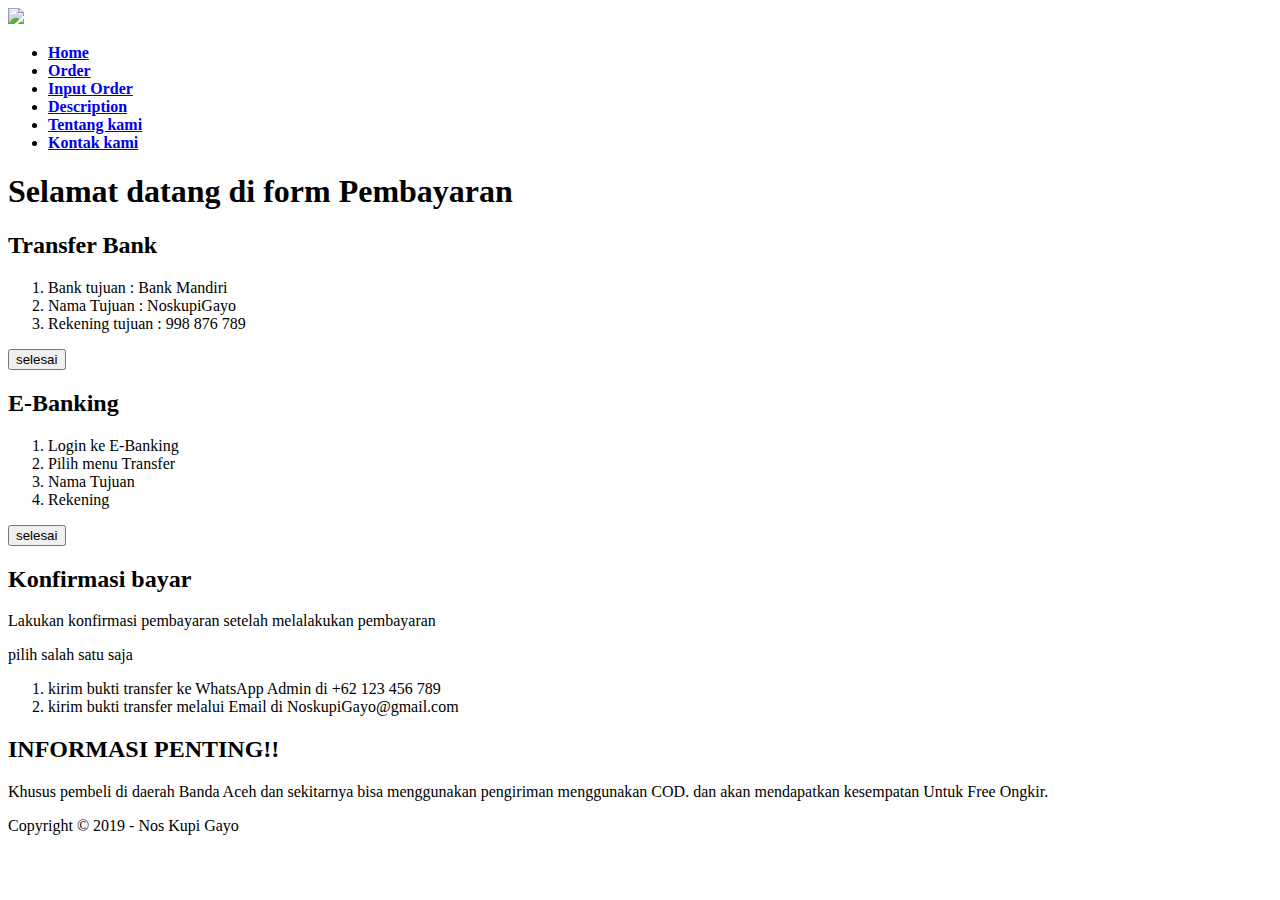
==== bayar.html @ cb57e545 "Add files via upload" ====
<!DOCTYPE html>
<html lang="en">
<head>
    <meta charset="UTF-8">
    <meta name="viewport" content="width=device-width, initial-scale=1.0">
    <meta http-equiv="X-UA-Compatible" content="ie=edge">
    <title>form bayar</title>
    <!--start css-->
    <link rel="stylesheet"  href="styles/style.css" type="text/css">
     <!--end css-->
</head>
<body>
    	<!--logo-->
		<div class="container logo bg-grey">
                <img src="images/logo kopii.jpg" width="20%">
            </div>
           <!--akhir logo-->
    
            <!--bagian menu-->
            <div class="container menu-primer">
                            <ul>
                                <li>
                                    <a href="index.html"><b> Home </b></a>
                                </li>
                                
                                <li>
                                    <a href="order.html"><b> Order </b></a>
                                </li>
    
                                <li>
                                    <a href="inputorder.html"><b>Input Order</b></a>
                                </li>
                                
                                <li>
                                    <a href="description.html"> <b>Description</b></a>
                                </li>
                                
                                <li>
                                    <a href="tentang.html"><b> Tentang kami </b></a>
                                </li>
                                
                                <li>
                                    <a href="kontak.html"><b> Kontak kami </b></a>
                                </li>
                            </ul>
            </div>
                        <!--akhir menu-->
    <div class="container">   
    <h1>Selamat datang di form Pembayaran</h1>
    <div class="main-home-one">
        <div class="box-heading">
            <h2> Transfer Bank</h2>
        </div>
        <div class="box-isi">
        <ol>
             <li>Bank tujuan : Bank Mandiri</li>
             <li>Nama Tujuan : NoskupiGayo</li>
             <li>Rekening tujuan : 998 876 789 </li>
        </ol>
        <td>
            <a href="selesai.html"><input type="submit" name="bayar dengan Transfer Bank" value="selesai"></a>
        </td>
        </div>
        </div>

    <div class="main-home-one">
        <div class="box-heading">
           <h2>E-Banking</h2>
        </div>
        <div class="box-isi">
        <ol>
            <li>Login ke E-Banking</li>
            <li>Pilih menu Transfer</li>
            <li>Nama Tujuan</li>
            <li>Rekening</li>
        </ol>
        <td>
        <a href="selesai.html"><input type="submit" name="bayar dengan E-Banking" value="selesai"></a>
        </td>
        </div>
        </div>

    <div class="main-home-one">
        <div class="box-heading">                   
    <h2>Konfirmasi bayar</h2>
    </div>
    <div class="box-isi">
        <p>Lakukan konfirmasi pembayaran setelah melalakukan pembayaran</p>
        <p>pilih salah satu saja</p>
            <ol>
                <li>kirim bukti transfer ke WhatsApp Admin di +62 123 456 789</li>
                <li>kirim bukti transfer melalui Email di NoskupiGayo@gmail.com</li>
            </ol>
    </div>
    </div>
    
    <div class="main-home-one">
        <div class="box-heading"> 
            <h2>INFORMASI PENTING!!</h2>
            </div>
            <div class="box-isi">
            <p>Khusus pembeli di daerah Banda Aceh dan sekitarnya bisa menggunakan pengiriman menggunakan COD.
                dan akan mendapatkan kesempatan Untuk Free Ongkir.
            </p>
        </div>
        </div>

    </div>
    
        
    <!--menu copyright-->
		<div class="container">
            <p>Copyright &copy; 2019 - Nos Kupi Gayo</p>
        </div>
    <!--akhir menu copyright-->
</body>
</html>
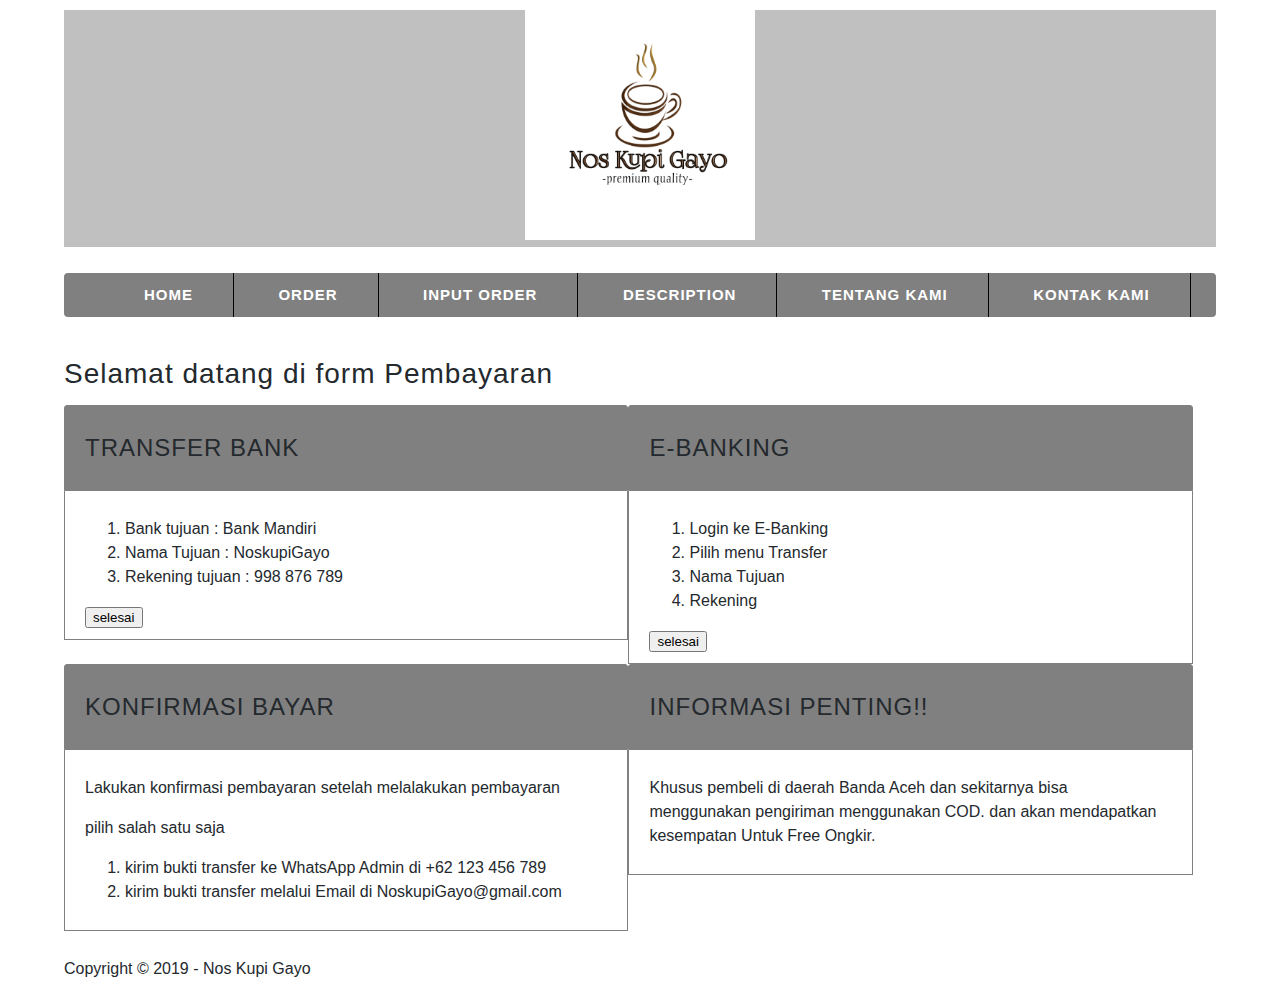
==== commit 25139668: "Add files via upload" ====
--- a/bayar.html
+++ b/bayar.html
@@ -10,41 +10,42 @@
      <!--end css-->
 </head>
 <body>
-    	<!--logo-->
-		<div class="container logo bg-grey">
-                <img src="images/logo kopii.jpg" width="20%">
-            </div>
-           <!--akhir logo-->
+    <!--logo-->
+	<div class="container logo bg-grey">
+        <img src="images/logo kopii.jpg" width="20%">
+    </div>
+    <!--akhir logo-->
     
-            <!--bagian menu-->
-            <div class="container menu-primer">
-                            <ul>
-                                <li>
-                                    <a href="index.html"><b> Home </b></a>
-                                </li>
+    <!--bagian menu-->
+    <div class="container menu-primer">
+        <ul>
+            <li>
+                <a href="index.html"><b> Home </b></a>
+            </li>
                                 
-                                <li>
-                                    <a href="order.html"><b> Order </b></a>
-                                </li>
+            <li>
+                <a href="order.html"><b> Order </b></a>
+           </li>
     
-                                <li>
-                                    <a href="inputorder.html"><b>Input Order</b></a>
-                                </li>
+            <li>
+                <a href="inputorder.html"><b>Input Order</b></a>
+            </li>
                                 
-                                <li>
-                                    <a href="description.html"> <b>Description</b></a>
-                                </li>
+            <li>
+                <a href="description.html"> <b>Description</b></a>
+            </li>
                                 
-                                <li>
-                                    <a href="tentang.html"><b> Tentang kami </b></a>
-                                </li>
+           <li>
+                <a href="tentang.html"><b> Tentang kami </b></a>
+            </li>
                                 
-                                <li>
-                                    <a href="kontak.html"><b> Kontak kami </b></a>
-                                </li>
-                            </ul>
-            </div>
-                        <!--akhir menu-->
+            <li>
+                 <a href="kontak.html"><b> Kontak kami </b></a>
+             </li>
+         </ul>
+    </div>
+    
+    <!--akhir menu-->
     <div class="container">   
     <h1>Selamat datang di form Pembayaran</h1>
     <div class="main-home-one">
--- a/styles/style.css
+++ b/styles/style.css
@@ -0,0 +1,224 @@
+/* */
+body{ 
+    color: #24292e;
+    font-family:  Helvetica, Arial, sans-serif;
+    font-size: 16px;
+    line-height: 1.5em;
+    margin: 0;
+    padding: 0;   
+}
+
+/*start debug*/
+.bg-grey{
+    background-color: #c0c0c0;
+}
+.bg-aquamarine{
+    background-color: aquamarine
+}
+/*end debug*/
+
+/*start container*/
+.container{
+    margin: 10px auto;
+    overflow: auto;
+    width: 90%;
+
+}
+.container-full{
+    margin: 10px auto;
+    overflow: auto;
+    width: 90%;
+}
+
+/*end container*/
+
+/* start menu galeri*/
+.menu-galeri a{
+    text-align: center;
+    display: inline-block;
+}
+.galeri a{
+    text-align: center;
+    display: inline-block;
+}
+.image{
+    text-align: center;
+}
+
+/* start menu galeri*/
+
+/* start bingkai*/
+.bingkai{
+    float: left;
+    width: 24%;
+}
+/* start bingkai*/
+
+/*start anchor / hyperlink*/
+a:link,
+a:visited{
+    color: #0366d6;
+    text-decoration: none;
+}
+a:hover,
+a:active{
+    color: #000000;
+    text-decoration: underline;
+}
+
+/*end anchor / hyperlink*/
+
+/*start logo*/
+.logo{
+    text-align: center;
+}
+/*end logo*/
+
+/*start menu primer*/
+.menu-primer ul {
+    background-color: grey;
+    border-radius: 4px;
+}
+.menu-primer li{
+    border-right:  1px solid black;
+    display: inline-block;
+}
+.menu-primer a{
+    color: #ffffff;
+    font-size: 15px;
+    display: inline-block;
+    letter-spacing: 1px;
+    padding: 10px 40px;
+    text-transform: uppercase;
+}
+.menu-primer .hover{
+    background-color: #ffffff;
+    color: black;
+    text-decoration: none;
+}
+.menu-primer .active{
+    background-color: #ffffff;
+    color: black;
+    text-decoration: none;
+}
+/*end menu*/
+
+/* start heading*/
+h1,h2,h3,h4,h5,h6{
+    font-weight: 400;
+    letter-spacing: 1px;
+}
+h1 {
+    font-size: 28px;
+}
+h2 {
+    font-size: 24px;
+}
+h3 {
+    font-size: 18px;
+}
+h4 {
+    font-size: 16px;
+}
+h5 {
+    font-size: 14px;
+}
+h6 {
+    font-size: 13px;
+}
+/* end heading*/
+
+/*start jumbotron*/
+.jumbotron{
+    background-color: #f6f8fa;
+    border: 1px solid #eaecef;
+    border-radius: 4px;
+    padding: 20px 0;
+}
+.jumbotron h1{
+    font-size: 32px;
+    padding: 0 20px;
+}
+.jumbotron h3{
+    font-size: 32px;
+    padding: 0 20px;
+}
+/*end jumbotron*/
+
+/*start main*/
+.main-home-one{
+    float: left;
+    width: 49%;
+}
+
+.main-home-two{
+    float: right;
+    width: 49%;
+    
+}
+.main-home-one .box-isi,
+.main-home-two.box-isi{
+    height: 145 px;
+}
+/*end main*/
+
+/*start box*/
+.box-heading{
+    background-color: grey;
+    border: 1px solid gray;
+    border-radius: 3px 3px 0 0;
+    margin: 0;
+    padding: 10px 20px;
+    text-transform: uppercase;
+}
+.box-isi{
+    background-color: #ffffff;
+    border: 1px solid gray;
+    border-top: 0;
+    margin: 0;
+    padding: 10px 20px;
+
+}
+/*end box*/
+
+/*start menu sekunder*/
+.menu-sekunder{
+    background-color: #cac8c8;
+    border-bottom: 1px solid white;
+    border-top: 1px solid gray;
+    overflow: auto;
+    padding: 10px 0;
+    margin-top: 20px;
+}
+.jarak{
+    margin-top: 50px;
+}
+.menu-sekunder h2{
+    font-size: 14px;
+    margin: 0 auto;
+    padding:0;
+    text-transform: uppercase;
+}
+.menu-sekunder ul{
+    padding: 0;
+}
+.menu-sekunder li{
+    list-style: disc;
+}
+.menu-sekunder li a,
+.menu-sekunder p{
+    font-size: 15px;
+
+}
+.menu-sekunder-one,
+.menu-sekunder-two{
+    float: left;
+    width: 50%;
+}
+/*start menu sekunder*/
+
+/*start copyright*/
+.copyright{
+    font-size: 15px;
+}
+/*end copyright*/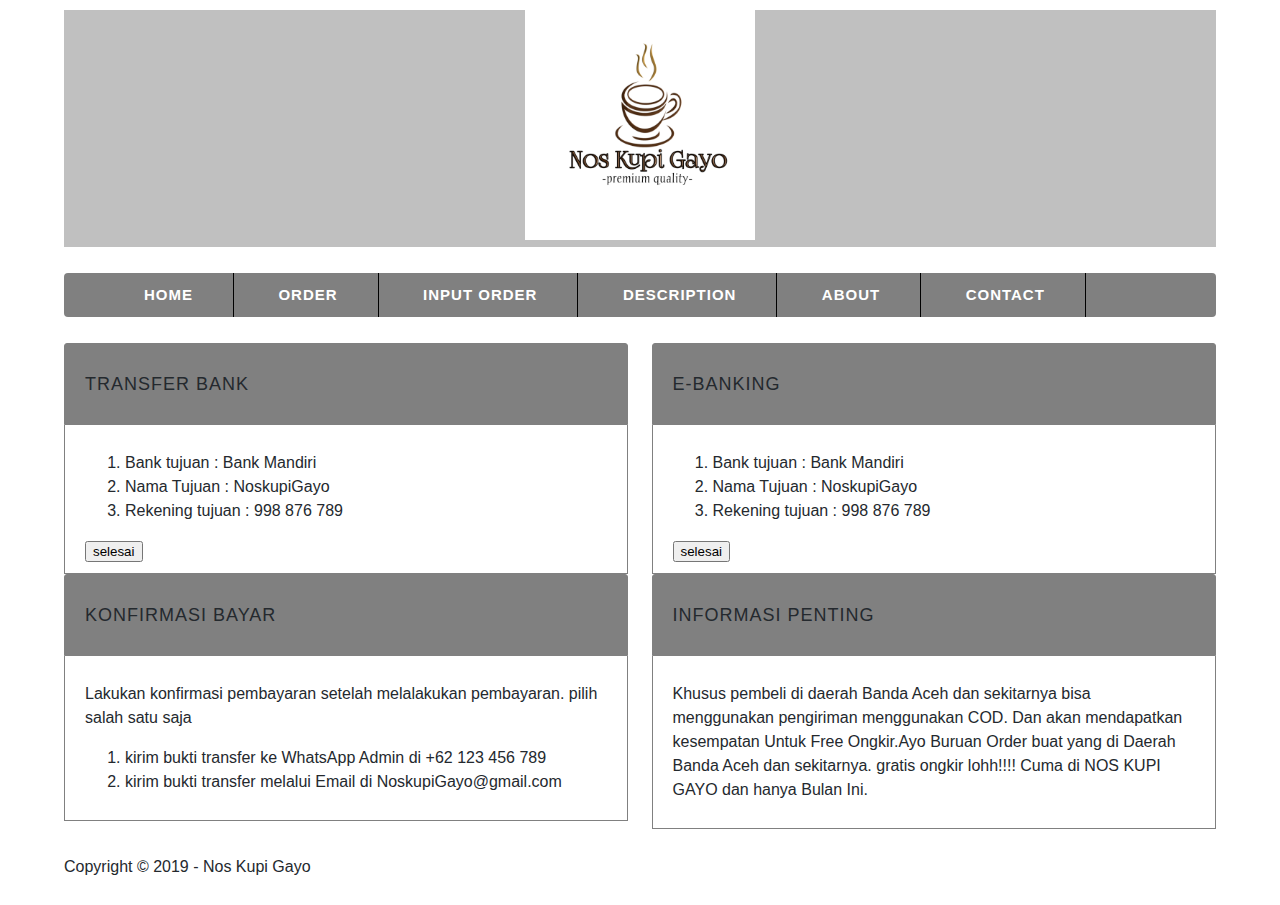
==== commit 53c969bc: "Add files via upload" ====
--- a/bayar.html
+++ b/bayar.html
@@ -36,78 +36,78 @@
             </li>
                                 
            <li>
-                <a href="tentang.html"><b> Tentang kami </b></a>
+                <a href="tentang.html"><b> About </b></a>
             </li>
                                 
             <li>
-                 <a href="kontak.html"><b> Kontak kami </b></a>
+                 <a href="kontak.html"><b> Contact </b></a>
              </li>
          </ul>
     </div>
     
     <!--akhir menu-->
-    <div class="container">   
-    <h1>Selamat datang di form Pembayaran</h1>
+    <div class="container">
     <div class="main-home-one">
-        <div class="box-heading">
-            <h2> Transfer Bank</h2>
-        </div>
-        <div class="box-isi">
-        <ol>
-             <li>Bank tujuan : Bank Mandiri</li>
-             <li>Nama Tujuan : NoskupiGayo</li>
-             <li>Rekening tujuan : 998 876 789 </li>
-        </ol>
-        <td>
-            <a href="selesai.html"><input type="submit" name="bayar dengan Transfer Bank" value="selesai"></a>
-        </td>
-        </div>
+			<div class="box-heading">
+					<h3>Transfer Bank</h3>
+				</div>
+				<div class="box-isi">
+                    <ol>
+                        <li>Bank tujuan : Bank Mandiri</li>
+                        <li>Nama Tujuan : NoskupiGayo</li>
+                        <li>Rekening tujuan : 998 876 789 </li>
+                    </ol>
+                    <td>
+                        <a href="selesai.html"><input type="submit" name="bayar dengan Transfer Bank" value="selesai"></a>
+                    </td>
+				</div>
+			</div>
+		<!--end promo-->
+					
+			<div class="main-home-two">
+			<div class="box-heading">
+				<h3>E-Banking</h3>
+			</div>
+			<div class="box-isi">
+                <ol>
+                    <li>Bank tujuan : Bank Mandiri</li>
+                    <li>Nama Tujuan : NoskupiGayo</li>
+                    <li>Rekening tujuan : 998 876 789 </li>
+                </ol>
+                <td>
+                    <a href="selesai.html"><input type="submit" name="bayar dengan Transfer Bank" value="selesai">
+                    </a>
+                </td>
+			</div>
         </div>
 
-    <div class="main-home-one">
-        <div class="box-heading">
-           <h2>E-Banking</h2>
-        </div>
-        <div class="box-isi">
-        <ol>
-            <li>Login ke E-Banking</li>
-            <li>Pilih menu Transfer</li>
-            <li>Nama Tujuan</li>
-            <li>Rekening</li>
-        </ol>
-        <td>
-        <a href="selesai.html"><input type="submit" name="bayar dengan E-Banking" value="selesai"></a>
-        </td>
-        </div>
-        </div>
-
-    <div class="main-home-one">
-        <div class="box-heading">                   
-    <h2>Konfirmasi bayar</h2>
-    </div>
-    <div class="box-isi">
-        <p>Lakukan konfirmasi pembayaran setelah melalakukan pembayaran</p>
-        <p>pilih salah satu saja</p>
-            <ol>
-                <li>kirim bukti transfer ke WhatsApp Admin di +62 123 456 789</li>
-                <li>kirim bukti transfer melalui Email di NoskupiGayo@gmail.com</li>
-            </ol>
+        <div class="main-home-one jarak1">
+                <div class="box-heading">
+                        <h3>Konfirmasi bayar</h3>
+                </div>
+                <div class="box-isi">
+                    <p>Lakukan konfirmasi pembayaran setelah melalakukan pembayaran. pilih salah satu saja</p>
+                    <ol>
+                        <li>kirim bukti transfer ke WhatsApp Admin di +62 123 456 789</li>
+                        <li>kirim bukti transfer melalui Email di NoskupiGayo@gmail.com</li>
+                    </ol>
+                </div>
+                </div>
+            <!--end promo-->
+                        
+                <div class="main-home-two jarak1">
+                <div class="box-heading">
+                    <h3>INFORMASI PENTING</h3>
+                </div>
+                <div class="box-isi">
+                    <p>Khusus pembeli di daerah Banda Aceh dan sekitarnya bisa menggunakan pengiriman menggunakan COD.
+                    Dan akan mendapatkan kesempatan Untuk Free Ongkir.Ayo Buruan Order buat yang di Daerah Banda Aceh dan sekitarnya. gratis ongkir lohh!!!! Cuma di NOS KUPI GAYO dan hanya Bulan Ini. </p>
+                </div>
+                </div>
+    
     </div>
     </div>
-    
-    <div class="main-home-one">
-        <div class="box-heading"> 
-            <h2>INFORMASI PENTING!!</h2>
-            </div>
-            <div class="box-isi">
-            <p>Khusus pembeli di daerah Banda Aceh dan sekitarnya bisa menggunakan pengiriman menggunakan COD.
-                dan akan mendapatkan kesempatan Untuk Free Ongkir.
-            </p>
-        </div>
-        </div>
-
     </div>
-    
         
     <!--menu copyright-->
 		<div class="container">
